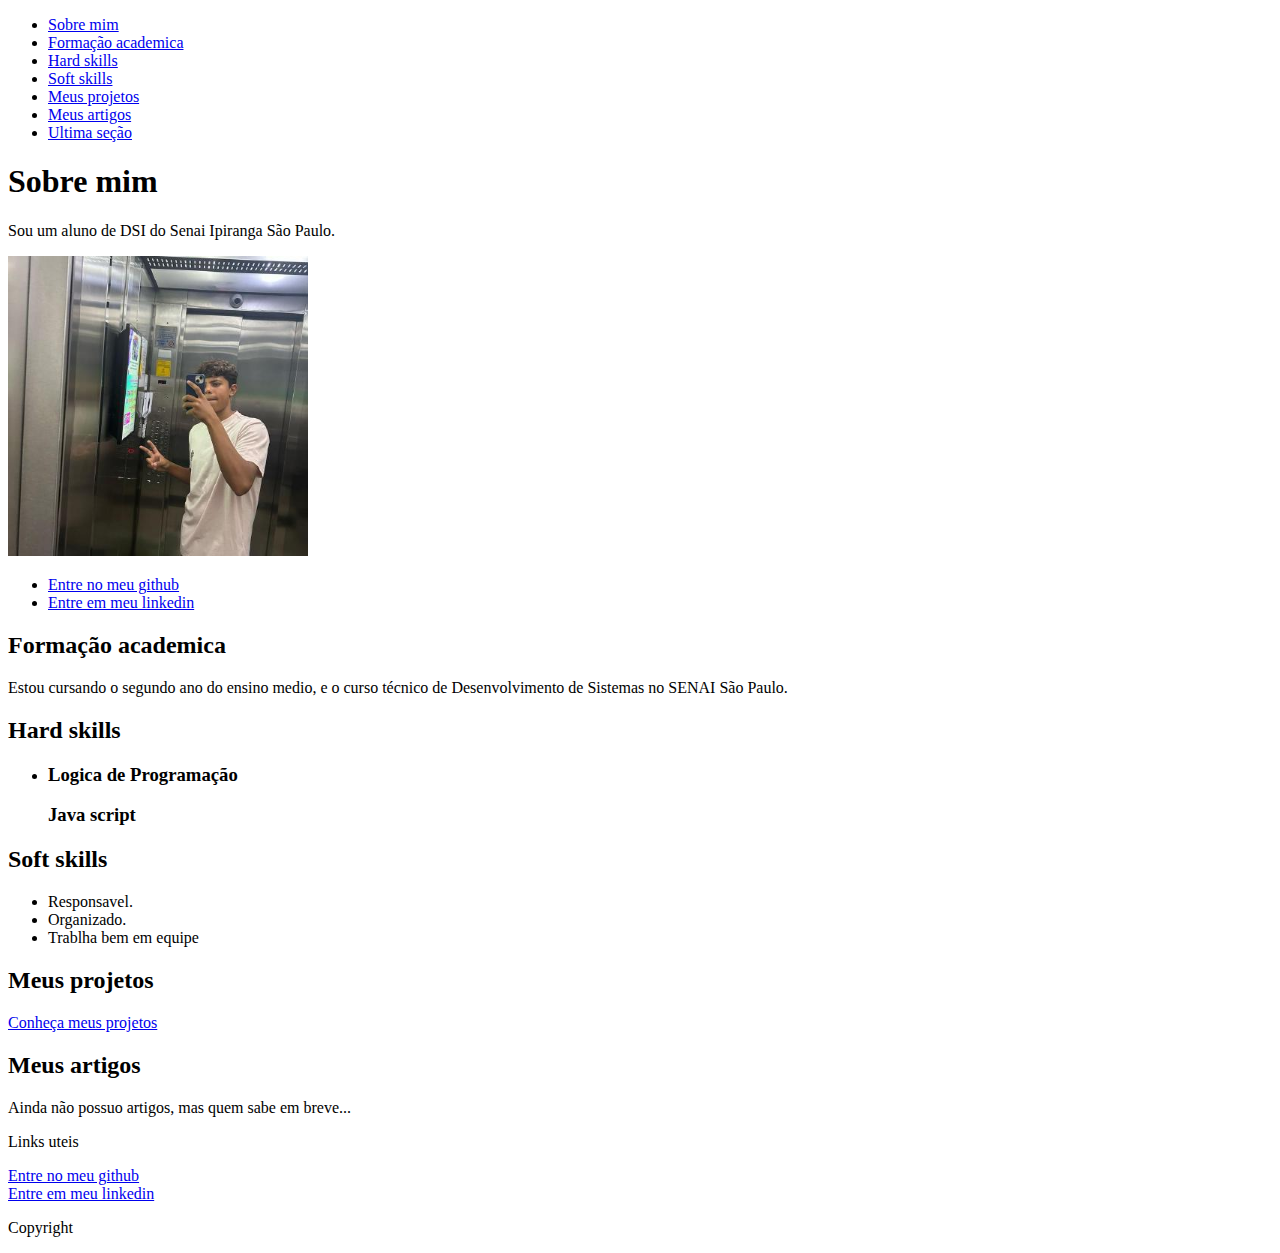
==== index.html @ b540b996 "Apresentação do meu portifólio" ====
<!DOCTYPE html>
<html lang="pt-br">
    <head>
        <!-- Meta informações sobre a pagina -->
         <meta charset="utf-8">
         <meta name="viewport" content="width=device-width, initital-scale=1.0"> 
         <title>Sobre mim</title>
    </head>
     <!-- HTML NÃO TEM PESCOÇO! -->
    <body>
        <header>
            <ul>
                <li><a href="#">Sobre mim</a></li>
                <li><a href="#">Formação academica</a></li>
                <li><a href="#">Hard skills</a></li>
                <li><a href="#">Soft skills</a></li>
                <li><a href="#">Meus projetos</a></li>
                <li><a href="#">Meus artigos</a></li>
                <li><a href="#">Ultima seção</a></li>
                
            </ul>
        </header>
        <section>
        <h1>Sobre mim</h1>
       <p>Sou um aluno de DSI do Senai Ipiranga São Paulo.</p>
       <img src="mario.jpg" alt="Foto de um homen pardo acenando para a foto." width="300"
        title="Foto de um homen pardo acenando para a foto.">
       <p>
    </p>
    <ul>
        <p>
           <li><a href= "https://github.com/MarioOliveira2008" title="Clique para acessar meu git hub"
            target="_blank">Entre no meu github</a></li>
           <li><a href= "https://www.linkedin.com" title="Clique para acessar meu linkedin"
            target="_blank">Entre em meu linkedin</a></li>
        </p>
       </ul>
       </section>
       <section>
       <h2>Formação academica</h2>
       <p> Estou cursando o segundo ano do ensino medio,
        e o curso técnico de Desenvolvimento de Sistemas no SENAI São Paulo.
       </p>
       </section>

       <section>
        <h2>Hard skills</h2>
       <ul>
        <li>
          <h3>Logica de Programação</h3> 
          <h3>Java script</h3>
        </li>
       </ul>
       </section>

       <section>
        <h2>Soft skills</h2>
        <ul>
           
            <li>Responsavel.</li>
            <li>Organizado.</li>
            <li>Trablha bem em equipe</li>
           </li>
            
        </ul>
       </section>

       <section>
        <h2>Meus projetos</h2>
        <a href= "https://github.com/MarioOliveira2008" title="Clique para conhecer meus projetos"
            target="_blank">Conheça meus projetos</a></li>
        
       </section>
       <section>
        <h2>Meus artigos</h2>
        <p>Ainda não possuo artigos, mas quem sabe em breve...</p>
       </section>
       <footer>
        <p>Links uteis </p>
        <p>
            <li><a href= "https://github.com/MarioOliveira2008" title="Clique para acessar meu git hub"
             target="_blank">Entre no meu github</a></li>
            <li><a href= "https://www.linkedin.com" title="Clique para acessar meu linkedin"
             target="_blank">Entre em meu linkedin</a></li>
         </p>
        <p>Copyright</p>
       </footer>
    </body>
</html>
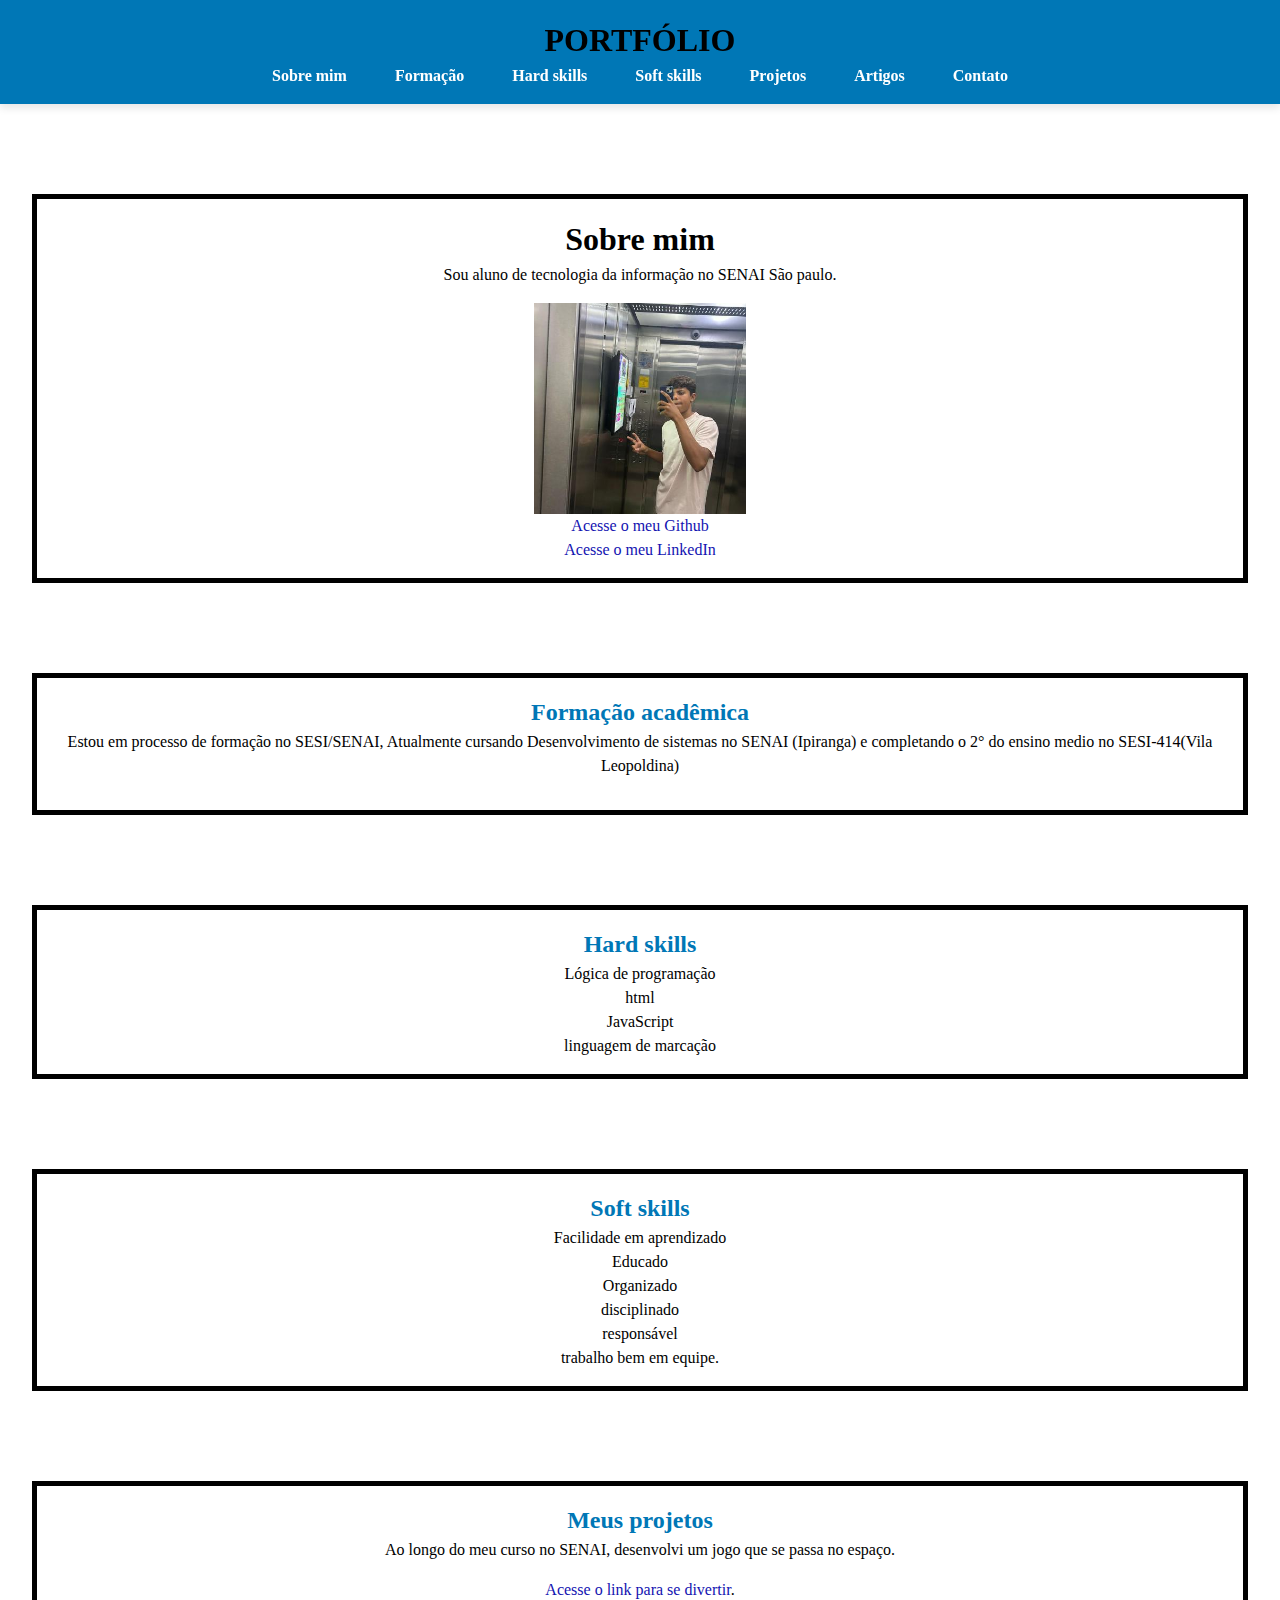
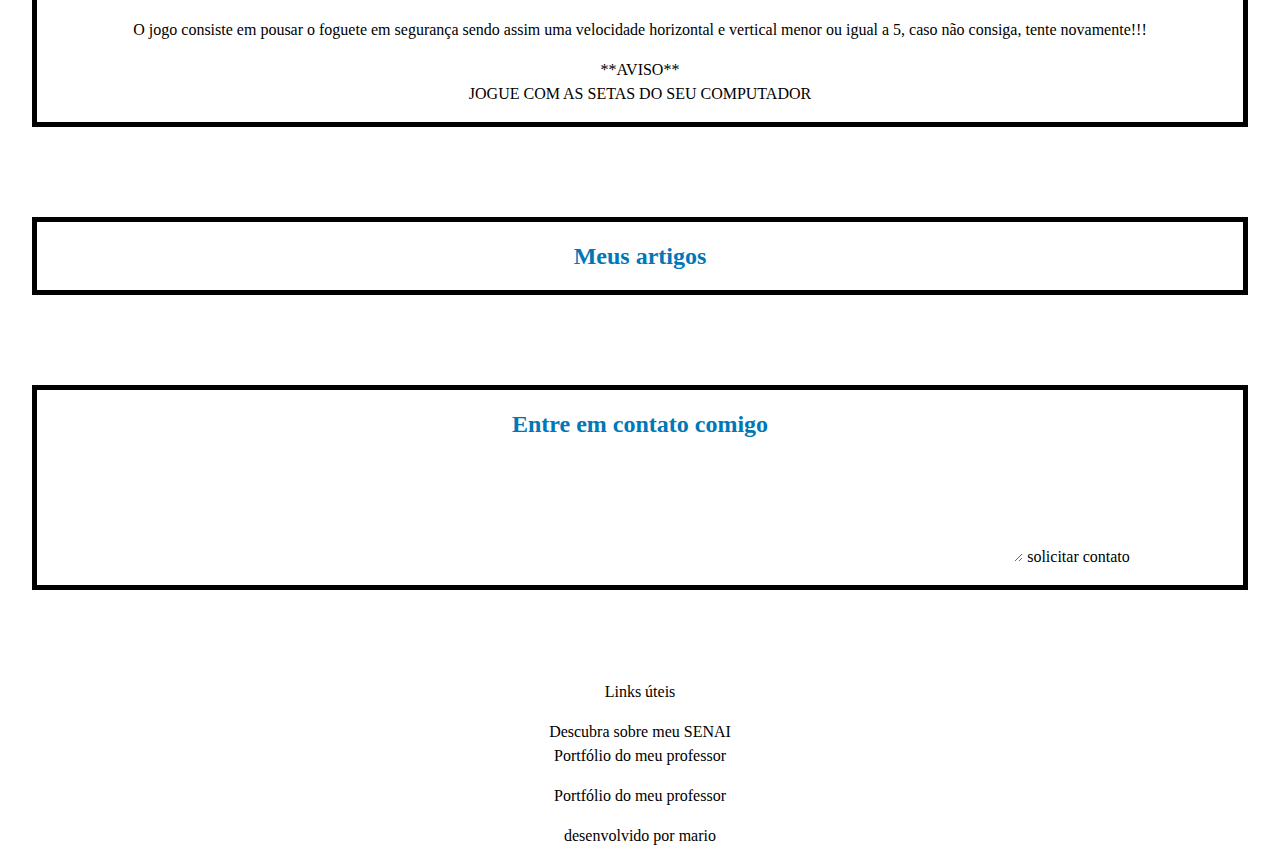
==== commit 8344c132: "portifolio" ====
--- a/index.html
+++ b/index.html
@@ -2,88 +2,150 @@
 <html lang="pt-br">
     <head>
         <!-- Meta informações sobre a pagina -->
-         <meta charset="utf-8">
-         <meta name="viewport" content="width=device-width, initital-scale=1.0"> 
-         <title>Sobre mim</title>
+        <meta charset="utf-8">
+        <meta name="viewport" content="width=device-width, initial-scale=1.0">
+        <title>sobre mim</title>
+
+        <!-- CSS Reset -->
+        <link rel="stylesheet" href="reset.css">
+
+        <!-- CSS externo (arquivo style) -->
+        <link rel="stylesheet" href="style.css">
+
+        <!-- CSS interno (tag style) -->
+        <style>
+            /* body{
+                background-color: #00ff00 ;
+                } */
+        </style>
     </head>
-     <!-- HTML NÃO TEM PESCOÇO! -->
     <body>
-        <header>
+        <header> 
+            
+            <nav>
+                <h1>
+                    PORTFÓLIO
+                </h1>
+                <ul>
+                    <li><a href="#sobreMim">Sobre mim</a></li>
+                    <li><a href="#formaçãoAcademica">Formação</a></li>
+                    <li><a href="#hardSkills">Hard skills</a></li>
+                    <li><a href="#softSkills">Soft skills</a></li>
+                    <li><a href="#meusProjetos">Projetos</a></li>
+                    <li><a href="#meusArtigos">Artigos</a></li>
+                    <li><a href="#contato">Contato</a></li>
+                </ul>
+            </nav>
+        </header>
+        
+        <section id="sobreMim">
+            <h1>Sobre mim</h1>
+            <p>Sou aluno de tecnologia da informação no SENAI São paulo.</p>
+            <img src="mario.jpg" alt="Foto de um homem branco com bigode e cavanhaque." width="200" title="Foto de um homem moreno com cabelos castanhos."> 
             <ul>
-                <li><a href="#">Sobre mim</a></li>
-                <li><a href="#">Formação academica</a></li>
-                <li><a href="#">Hard skills</a></li>
-                <li><a href="#">Soft skills</a></li>
-                <li><a href="#">Meus projetos</a></li>
-                <li><a href="#">Meus artigos</a></li>
-                <li><a href="#">Ultima seção</a></li>
+            <li>
+                <a href="https://github.com/mariooliveira2008" title="Clique para acessar meu portfólio no GitHub" target="_blank">Acesse o meu Github</a>
+            </li>
+            <li>
+                <a href="https://www.linkedin.com" title="Clique para acessar meu perfil no linkedIn"target="_blank">Acesse o meu LinkedIn</a>
+            </li>
+            </ul>
+            
+        </section>
+
+        <section id="formaçãoAcademica"> 
+            <h2>Formação acadêmica</h2>
+            <p>Estou em processo de formação no SESI/SENAI, Atualmente cursando Desenvolvimento de sistemas no SENAI (Ipiranga) e completando o 2° do ensino medio no SESI-414(Vila Leopoldina) </p>
+        </section>
+
+        <section id="hardSkills">
+            <h2>Hard skills</h2>
+            <ul>
+            <li>
+                Lógica de programação
+            </li>
+            <li>
+                html
+            </li>
+            <li>
+                JavaScript
+            </li>
+            <li>
+                linguagem de marcação
+            </li>
+            </ul>
+
+        </section>
+
+        <section id="softSkills">
+            <h2>Soft skills</h2>
+            <ul>
+            <li>
+                Facilidade em aprendizado
+            </li>
+            <li>
+                Educado
+            </li>
+            <li>
+                Organizado
+            </li>
+            <li>
+                disciplinado
+            </li>
+            <li>
+                responsável
+            </li>
+            <li>
+                trabalho bem em equipe.
+            </li>
+            </ul>
+
+        </section>
+
+        <section id="meusProjetos">
+            <h2>Meus projetos</h2>
+            <p> Ao longo do meu curso no SENAI, desenvolvi um jogo que se passa no espaço. 
+            <ul>
+                <li>
+                <a href="mariooliveira2008.github.io/lopal-moonla target="_blank"> Acesse o link para se divertir</a>.
+                </li>
+           </ul>
+            </p>
+            <p>O jogo consiste em pousar o foguete em segurança sendo assim uma velocidade horizontal e vertical menor ou igual a 5, caso não consiga, tente novamente!!!</p>
+
+            <h3>**AVISO**</h3>
+            JOGUE COM AS SETAS DO SEU COMPUTADOR
+
+        </section>
+
+        <section id="meusArtigos">
+            <h2>Meus artigos</h2>
+        </section>
+
+        <section id="contato">
+            <h2>Entre em contato comigo</h2>
+            <form>
+                <input type="text" name="nome">
+                <input type="email" name="email">
+                <textarea name="mensagem" rows="5" cols="50"></textarea>
+                <input type="submit" name="botaoEnviar" value="solicitar contato">
+            
+            </form>
+        </section>
+
+        <footer id="rodape">
+            <p>Links úteis</p>
+
+            <a href="https://sp.senai.br/unidade/automobilistica/" target="_blank">Descubra sobre meu SENAI</a>
+            <p>
+            <a href="https://github.com/Prof-Edgard" target="_blank">Portfólio do meu professor</a>
+            </p>
+            <p>
+                <a href="https://github.com/JoaoRoccella" target="_blank">Portfólio do meu professor</a>
+                </p>
                 
-            </ul>
-        </header>
-        <section>
-        <h1>Sobre mim</h1>
-       <p>Sou um aluno de DSI do Senai Ipiranga São Paulo.</p>
-       <img src="mario.jpg" alt="Foto de um homen pardo acenando para a foto." width="300"
-        title="Foto de um homen pardo acenando para a foto.">
-       <p>
-    </p>
-    <ul>
-        <p>
-           <li><a href= "https://github.com/MarioOliveira2008" title="Clique para acessar meu git hub"
-            target="_blank">Entre no meu github</a></li>
-           <li><a href= "https://www.linkedin.com" title="Clique para acessar meu linkedin"
-            target="_blank">Entre em meu linkedin</a></li>
-        </p>
-       </ul>
-       </section>
-       <section>
-       <h2>Formação academica</h2>
-       <p> Estou cursando o segundo ano do ensino medio,
-        e o curso técnico de Desenvolvimento de Sistemas no SENAI São Paulo.
-       </p>
-       </section>
-
-       <section>
-        <h2>Hard skills</h2>
-       <ul>
-        <li>
-          <h3>Logica de Programação</h3> 
-          <h3>Java script</h3>
-        </li>
-       </ul>
-       </section>
-
-       <section>
-        <h2>Soft skills</h2>
-        <ul>
-           
-            <li>Responsavel.</li>
-            <li>Organizado.</li>
-            <li>Trablha bem em equipe</li>
-           </li>
-            
-        </ul>
-       </section>
-
-       <section>
-        <h2>Meus projetos</h2>
-        <a href= "https://github.com/MarioOliveira2008" title="Clique para conhecer meus projetos"
-            target="_blank">Conheça meus projetos</a></li>
+            <p>desenvolvido por mario</p>
+        </footer>
         
-       </section>
-       <section>
-        <h2>Meus artigos</h2>
-        <p>Ainda não possuo artigos, mas quem sabe em breve...</p>
-       </section>
-       <footer>
-        <p>Links uteis </p>
-        <p>
-            <li><a href= "https://github.com/MarioOliveira2008" title="Clique para acessar meu git hub"
-             target="_blank">Entre no meu github</a></li>
-            <li><a href= "https://www.linkedin.com" title="Clique para acessar meu linkedin"
-             target="_blank">Entre em meu linkedin</a></li>
-         </p>
-        <p>Copyright</p>
-       </footer>
     </body>
-</html>+</html> --- a/style.css
+++ b/style.css
@@ -0,0 +1,93 @@
+/* CSS externo */
+
+/*seletor {
+      propriedade: valor;
+ }*/
+
+ body {
+    font-family: Georgia, 'Times New Roman', Times, serif;
+}
+
+nav h1 {
+    text-align: center;
+}
+
+
+h1 {
+    font-size: 2rem;
+    /* 1rem = 16pc -> 1em = "M" */
+    font-weight: bold;
+    color: #000000
+}
+
+h2 {
+    font-size: 1.5rem;
+    font-weight: 700;
+    color: #0077b6
+}
+
+header{
+    background-color: #0077b6;
+    padding: 1rem 2rem;
+    box-shadow: 0 4px 8px rgba(0, 0, 0, 0.1);
+    position: sticky;
+    /* pode ser necessário top, left, bottom ou right */
+    top: 0;
+
+}
+
+#sobreMim li{
+    text-align: center;
+    
+}
+section a:hover{
+    background-color: #648dc4;
+}
+
+header ul {
+    display: flex;
+    justify-content: center;
+    gap: 1rem;
+}
+
+header a {
+    color: #ffffff;
+    font-weight: 700;
+    padding: .5rem 1rem;
+}
+
+header a:hover {
+    background-color: #023e8a;
+
+}
+
+img{
+    display: block;
+    margin: auto;
+    width: 18%
+}
+section {
+    height: height;
+    /* vh -> viewport height ( altura da viewport) */
+    margin: 10vh 2rem;
+    scroll-margin-top: 7rem;
+    padding: 1rem;
+    border: 5px solid #000000;
+    overflow: hidden;
+}
+
+p {
+    margin-bottom: 1rem;
+}
+
+body {
+    text-align: center;
+}
+
+section a{
+    color: rgb(19, 19, 177);
+}
+
+section{
+    margin: 10vh 2rem
+}